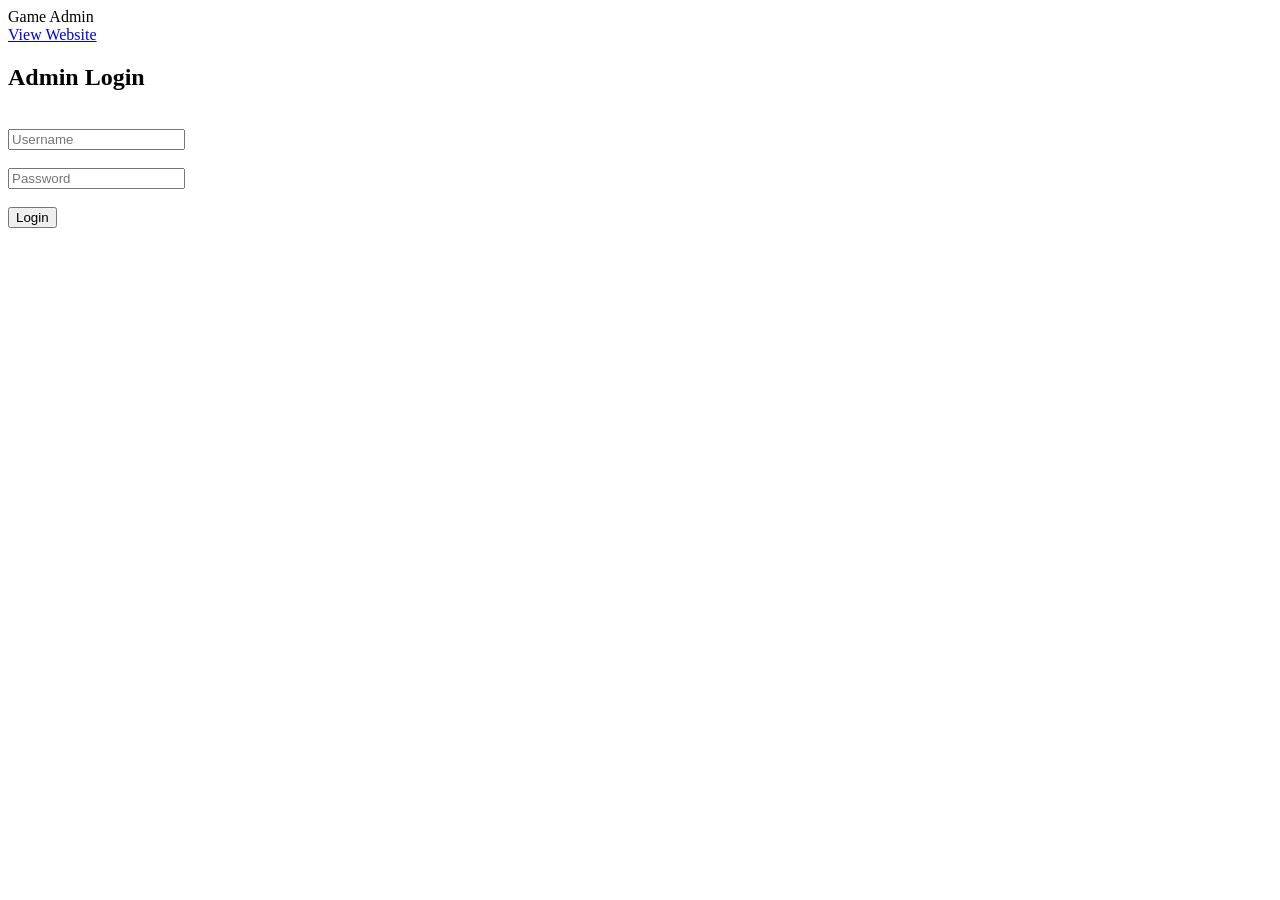
==== admin.html @ 16cd8bfa "Add files via upload" ====
<!DOCTYPE html>
<html lang="en">
<head>
   <meta charset="UTF-8">
   <meta
      name="viewport"
      content="'width=device-width,initial-scale=1.0"
    >
    <title>Game Library Admin</title>
    <link
       rel="stylesheet"
       href="/assets/style.css"
    >

</head>

<body>
<header class="navbar">
    <div class="logo">
       Game Admin
    </div>
    <a href="/">
        View Website
    </a>

</header>

<main class="library">
    <!--LOGIN -->
   <section id="login-section">
      <h1>Admin Login</h1>
      <br>
      <input
         id="username"
         placeholder="Username"
        >
      <br><br>
      <input
           id="password"
           type="password"
           placeholder="Password"
        >
       <br><br>
       <button
          class="primary-button"
          onclick="login()"
        >
           Login
       </button>
       <p id="login-message"></p>
    
    
    
    </section>

    <!-- ADMIN DASHBOARD-->
    <section
       id="dashboard"
       style="display:none"
    >
       <h1>ADMIN DASHBOARD</h1>
       <br>
       <button
          class=""primary-button"
          onclick="showAddGame()"
        >
           + Add Game
        </button>
        <button onclick="logout()">
           Logout
        </button>
        <br><br>
        <h2>Website Text</h2>
        <label>
            Hero Title
        </label>
        <input
           id="hero-title"
           style="width:100%;padding:10px"
        >
        <br><br>
        <label>
            Announcement
        </label>
        <input   
           id="announcement"
           style="width:100%;padding:10px"
        >
        <br><br>
        <label>
            About Text
        </label>
        <textarea
           id="about-text"
           style="width:100%;height:120px"
        ></textarea>
        <br><br>
        <button
          class="primary-button"
          onclick="saveContent()"
        >
           Save Website Text
    </button>

    </section>

    <!-- ADD GAMEEE-->
</main>
</body>
</html>
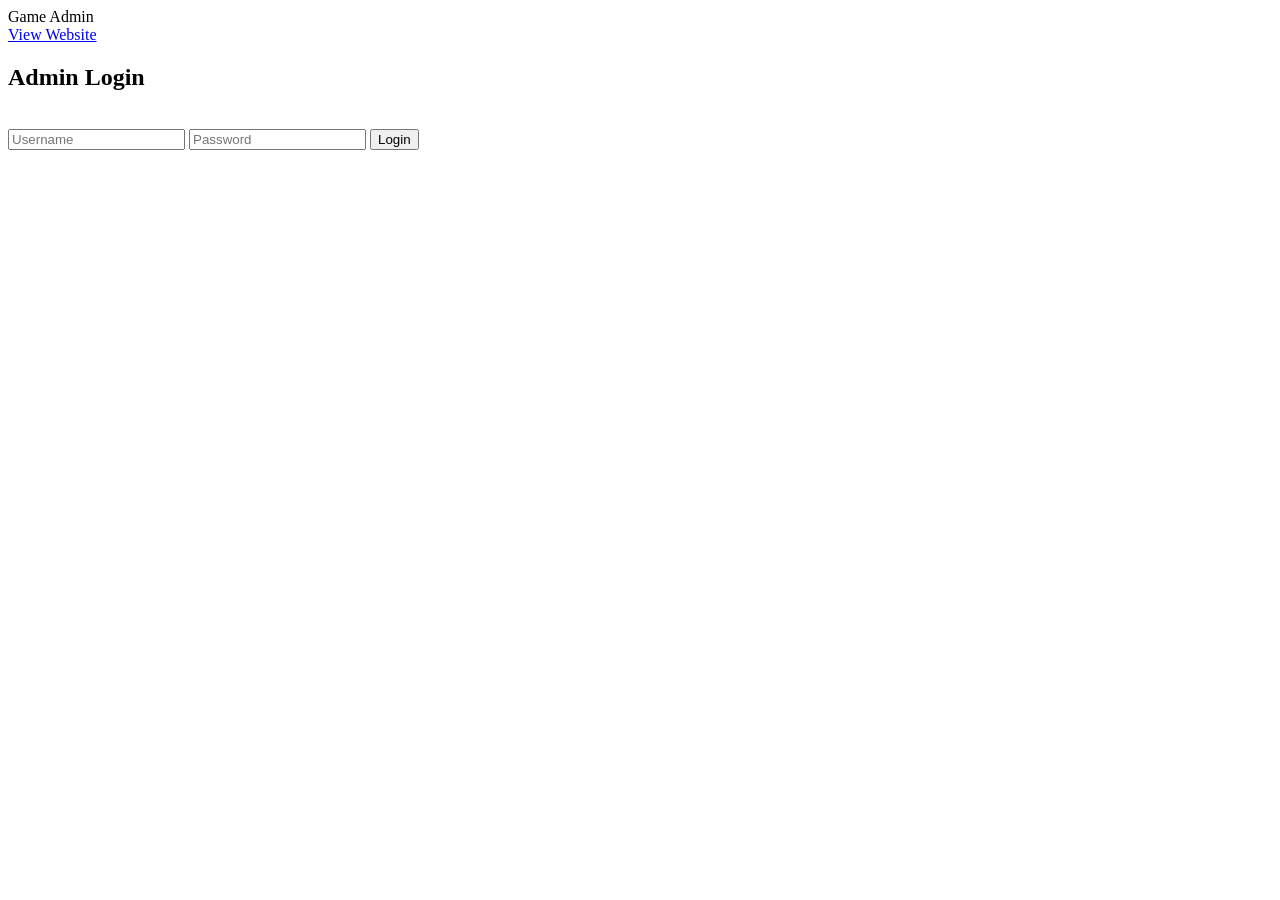
==== commit 699d0527: "fixed bugs the conection of the admin page wasnt working so was figuring it out" ====
--- a/admin.html
+++ b/admin.html
@@ -30,24 +30,27 @@
    <section id="login-section">
       <h1>Admin Login</h1>
       <br>
-      <input
-         id="username"
-         placeholder="Username"
-        >
-      <br><br>
-      <input
-           id="password"
-           type="password"
-           placeholder="Password"
-        >
-       <br><br>
-       <button
-          class="primary-button"
-          onclick="login()"
-        >
-           Login
-       </button>
-       <p id="login-message"></p>
+      <form method="POST" action="/api/admin/login">
+
+    <input
+        type="text"
+        name="username"
+        placeholder="Username"
+        required
+    >
+
+    <input
+        type="password"
+        name="password"
+        placeholder="Password"
+        required
+    >
+
+    <button type="submit">Login</button>
+
+</form>
+      <br>
+      <p id="login-message"></p>
     
     
     
@@ -105,6 +108,79 @@
     </section>
 
     <!-- ADD GAMEEE-->
+    <section
+        id="game-form"
+        style="display:none"
+    >
+       <h2>Add New Game</h2>
+       <br>
+       <form
+          id="add-game-form"
+       >
+          <input
+             name="name"
+             placeholder="Game name"
+             required
+           >
+           <br><br>
+
+           <textarea
+              name="description"
+              placeholder="Description"
+              required
+           ></textarea>
+           <br><br>
+           <input
+              name="category"
+              placeholder="Category"
+              required
+           >
+           <br><br>
+           <input
+              name="playable_url"
+              placeholder="Playable URL"
+              required
+           >
+           <br><br>
+           <input
+              name="creator"
+              placeholder="Creator / Team"
+              required
+           >
+           <br><br>
+
+           <label>
+               Thumbnail
+           </label>
+           <input
+              name="thumbnail"
+              type="file"
+              accept=".png,.jpg..jpeg,.webp"
+           >
+           <br><br>
+          <label>
+              <input
+                  name="published"
+                  type="checkbox"
+               >
+               Publish immediately
+           </label>
+           <br><br>
+           <label>
+               <input
+                  name="featured"
+                  type="checkbox"
+               >
+               Featured game
+           </label>
+           <br><br>
+           <button 
+              class="primart-button"
+              type="'submit"
+           ></button>
+       </form>
+    </section>
 </main>
+<script src="/assets/admin.js"></script>
 </body>
 </html>
